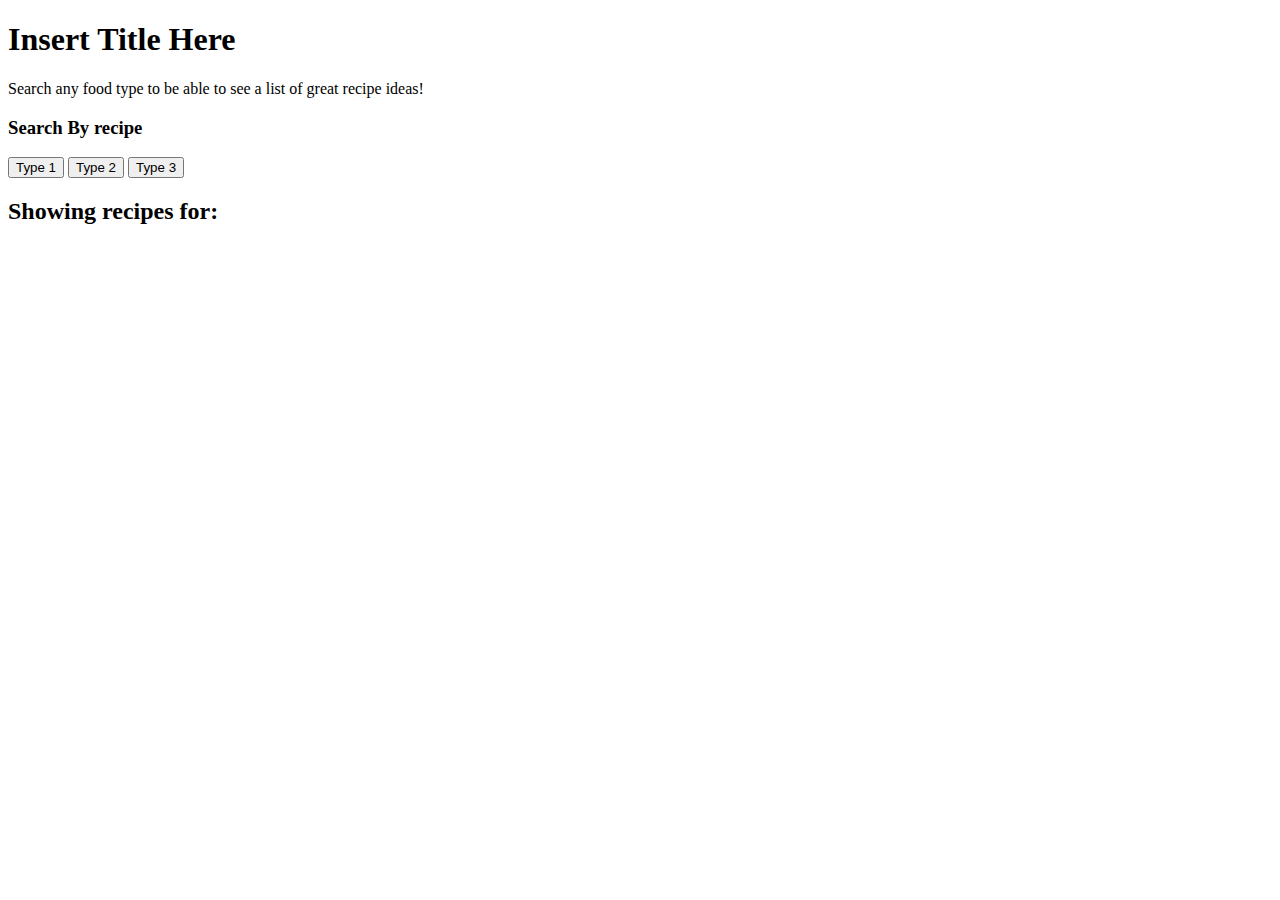
==== index.htm @ 6cb73b53 "update wording test" ====
<!DOCTYPE html>
<html lang="en">

<head>
    <meta charset="UTF-8">
    <meta http-equiv="X-UA-Compatible" content="IE=edge">
    <meta name="viewport" content="width=device-width, initial-scale=1.0">
    <link rel="stylesheet" href="assets/css/style.css" />
    <title>Recipe App</title>
</head>

<body>
    <header class="hero">
        <h1 class="app-title">Insert Title Here</h1>
        <p>Search any food type to be able to see a list of great recipe ideas!</p>
    </header>

    <main class="">
        <div class="card">
            <h3 class="card-header">Search By recipe</h3>
            <div class="card-body" id="filter-buttons">
                <button type="recipe-type1" class="btn">Type 1</button>
                <button type="recipe-type2" class="btn">Type 2</button>
                <button type="recipe-type3" class="btn">Type 3</button>
            </div>
        </div>

        <div class="">
            <h2 class="subtitle">Showing recipes for:</h2>
            <div id="recipe-container" class="list-items">


            </div>
        </div>
    </main>
    <script src="assets/js/script.js"></script>
</body>

</html>
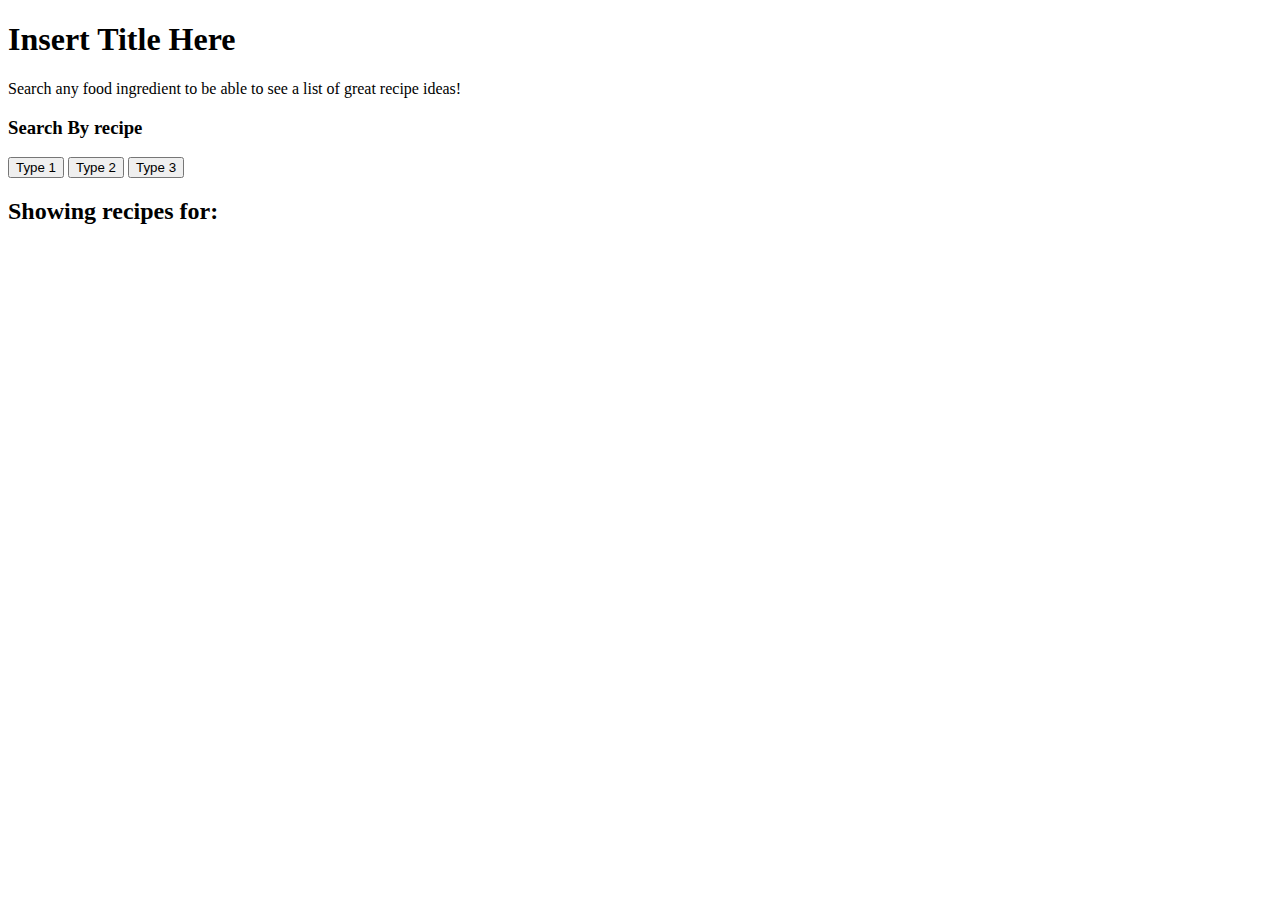
==== commit 3db2e186: "test" ====
--- a/index.htm
+++ b/index.htm
@@ -12,7 +12,7 @@
 <body>
     <header class="hero">
         <h1 class="app-title">Insert Title Here</h1>
-        <p>Search any food type to be able to see a list of great recipe ideas!</p>
+        <p>Search any food ingredient to be able to see a list of great recipe ideas!</p>
     </header>
 
     <main class="">
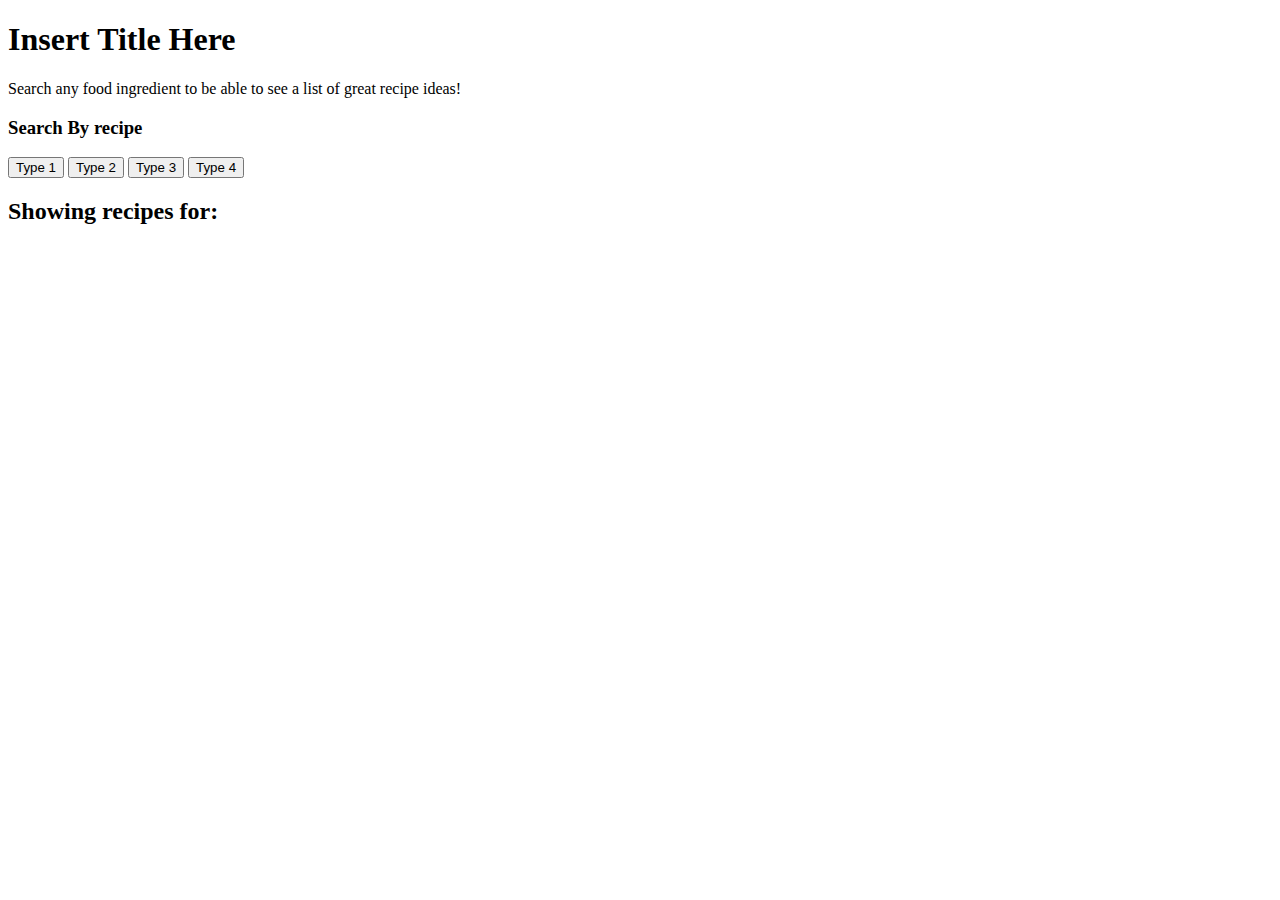
==== commit 87702ad5: "Merge pull request #3 from LF56/feature/test" ====
--- a/index.htm
+++ b/index.htm
@@ -22,6 +22,7 @@
                 <button type="recipe-type1" class="btn">Type 1</button>
                 <button type="recipe-type2" class="btn">Type 2</button>
                 <button type="recipe-type3" class="btn">Type 3</button>
+                <button type="recipe-type3" class="btn">Type 4</button>
             </div>
         </div>
 
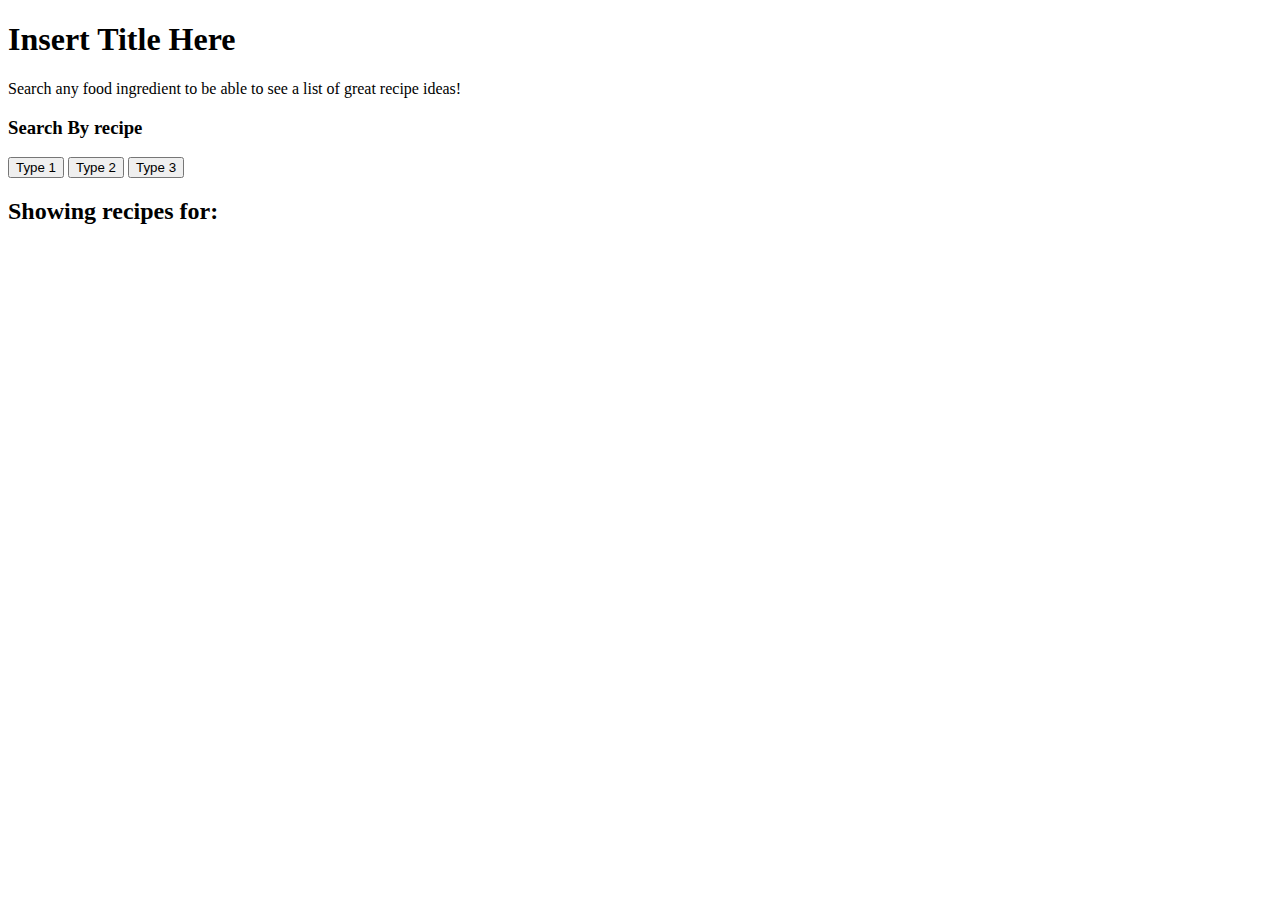
==== commit a6b31c62: "Merge github.com:LF56/RecipieApp" ====
--- a/index.htm
+++ b/index.htm
@@ -22,7 +22,6 @@
                 <button type="recipe-type1" class="btn">Type 1</button>
                 <button type="recipe-type2" class="btn">Type 2</button>
                 <button type="recipe-type3" class="btn">Type 3</button>
-                <button type="recipe-type3" class="btn">Type 4</button>
             </div>
         </div>
 
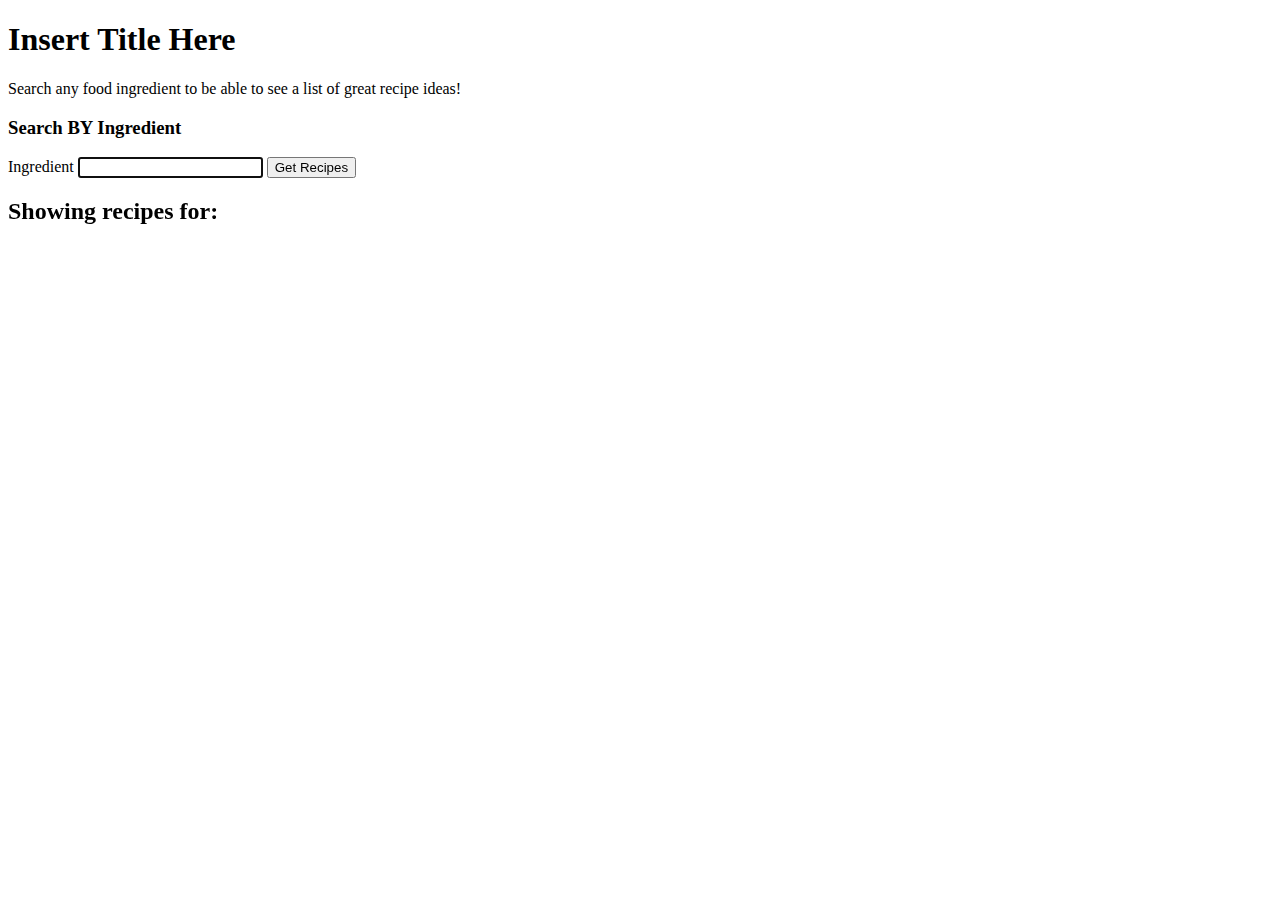
==== commit c754dcb3: "Merge pull request #5 from LF56/feature/ingredient-button" ====
--- a/index.htm
+++ b/index.htm
@@ -16,13 +16,14 @@
     </header>
 
     <main class="">
-        <div class="card">
-            <h3 class="card-header">Search By recipe</h3>
-            <div class="card-body" id="filter-buttons">
-                <button type="recipe-type1" class="btn">Type 1</button>
-                <button type="recipe-type2" class="btn">Type 2</button>
-                <button type="recipe-type3" class="btn">Type 3</button>
-            </div>
+        <div class=“card”>
+            <h3 class=“card-header text-uppercase”>Search BY Ingredient </h3>
+            <form id=“ingredient-form” class=“card-body”>
+              <label class=“form-label” for=“Ingredient”>Ingredient</label>
+              <input name=“ingredient ” id=“ingredient” type=“text” autofocus=“true” class=“form-input” />
+              <button type=“submit” class=“btn”>Get Recipes</button>
+            </form>
+          </div>
         </div>
 
         <div class="">
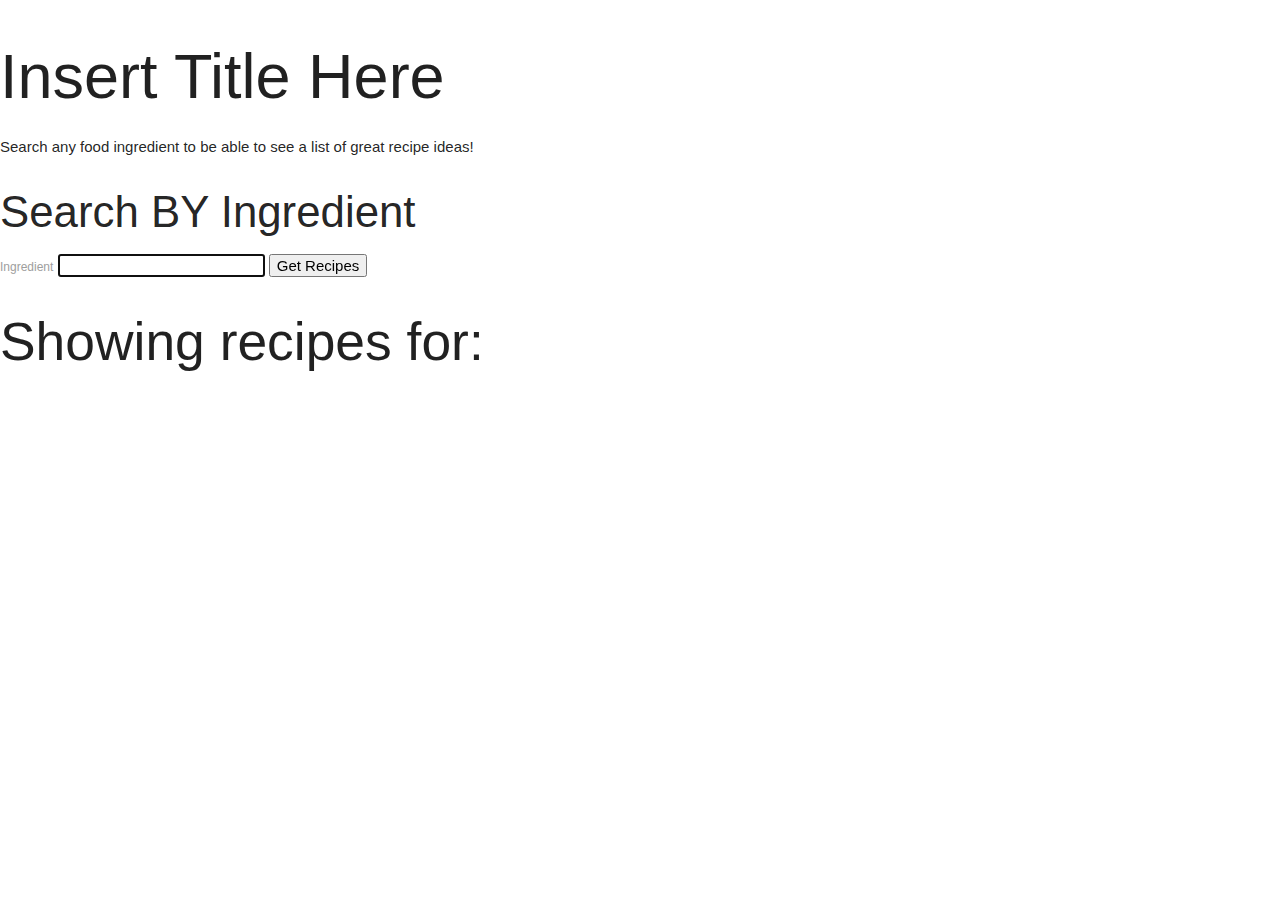
==== commit 30a66e70: "added html link to materialize" ====
--- a/index.htm
+++ b/index.htm
@@ -6,7 +6,9 @@
     <meta http-equiv="X-UA-Compatible" content="IE=edge">
     <meta name="viewport" content="width=device-width, initial-scale=1.0">
     <link rel="stylesheet" href="assets/css/style.css" />
-    <title>Recipe App</title>
+    <title>goRecette</title>
+    <!--Import materialize.css-->
+    <link rel="stylesheet" href="https://cdnjs.cloudflare.com/ajax/libs/materialize/1.0.0/css/materialize.min.css">
 </head>
 
 <body>
@@ -35,6 +37,8 @@
         </div>
     </main>
     <script src="assets/js/script.js"></script>
+    <!--JavaScript at end of body for optimized loading-->
+    <script src="https://cdnjs.cloudflare.com/ajax/libs/materialize/1.0.0/js/materialize.min.js"></script>
 </body>
 
 </html>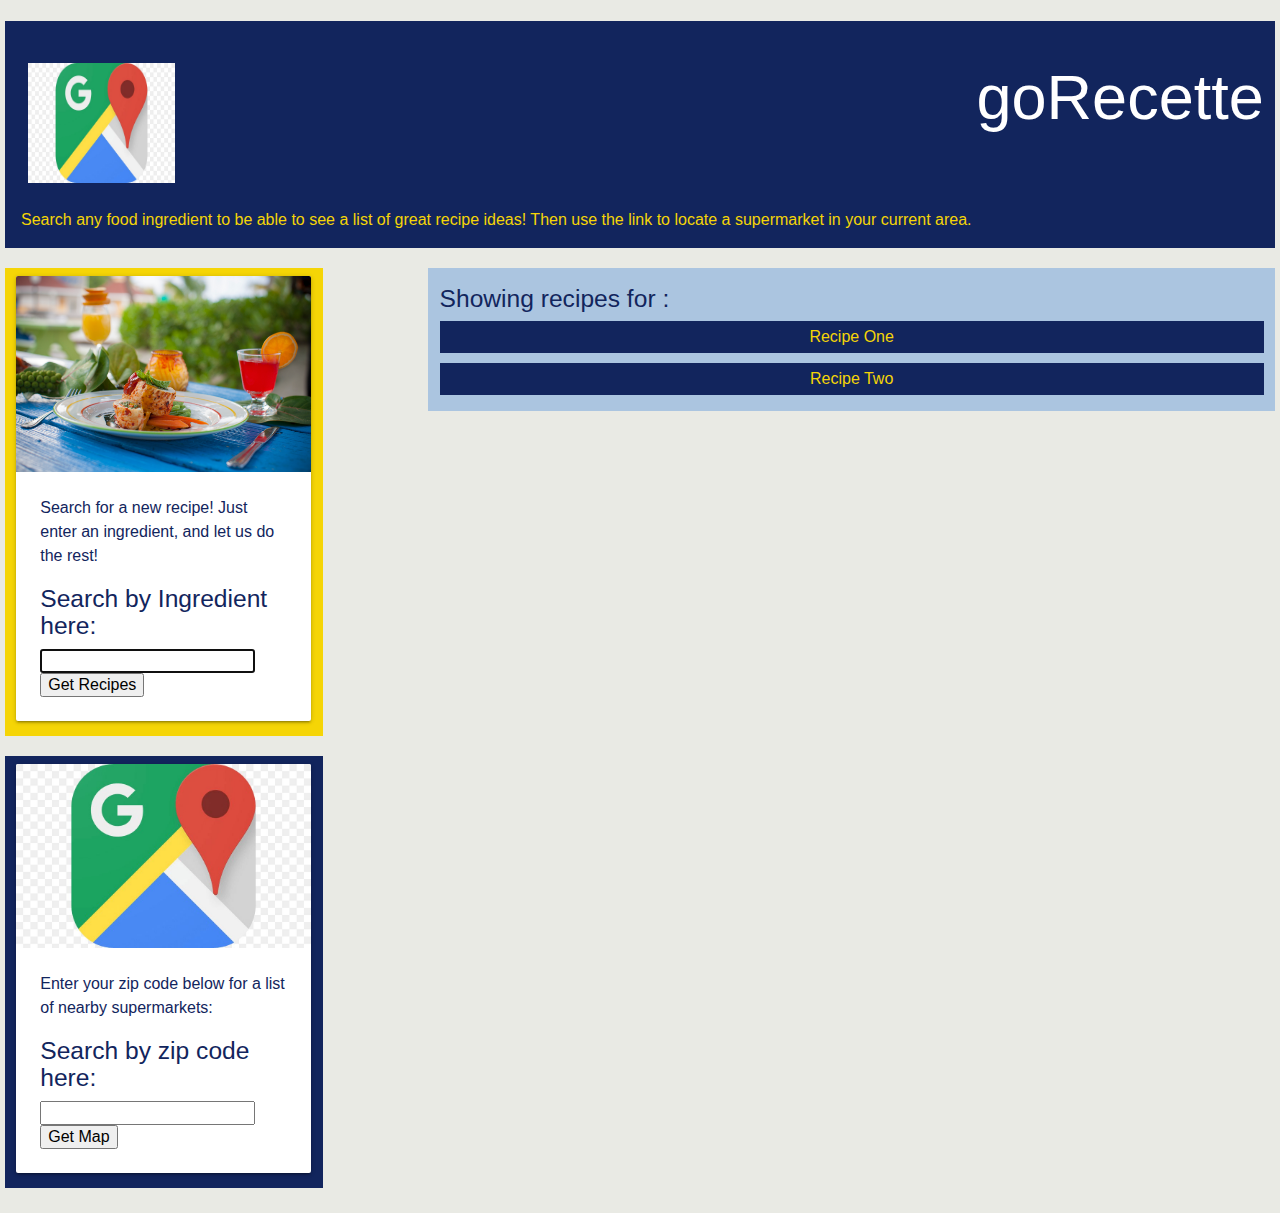
==== commit 5459abc2: "Merge pull request #7 from LF56/feature/styling" ====
--- a/index.htm
+++ b/index.htm
@@ -5,40 +5,84 @@
     <meta charset="UTF-8">
     <meta http-equiv="X-UA-Compatible" content="IE=edge">
     <meta name="viewport" content="width=device-width, initial-scale=1.0">
-    <link rel="stylesheet" href="assets/css/style.css" />
-    <title>goRecette</title>
+    <link href="https://fonts.googleapis.com/icon?family=Material+Icons" rel="stylesheet">
+    <link href="https://fonts.googleapis.com/css?family=IBM+Plex+Sans:400,400i,700&display=swap" rel="stylesheet">
+    <link rel="stylesheet" href="https://cdnjs.cloudflare.com/ajax/libs/font-awesome/5.11.2/css/all.min.css">
+    <link rel="stylesheet" href="./assets/css/style.css">
     <!--Import materialize.css-->
     <link rel="stylesheet" href="https://cdnjs.cloudflare.com/ajax/libs/materialize/1.0.0/css/materialize.min.css">
+    <title>Recipe App</title>
 </head>
 
 <body>
-    <header class="hero">
-        <h1 class="app-title">Insert Title Here</h1>
-        <p>Search any food ingredient to be able to see a list of great recipe ideas!</p>
+    <!-- <nav>
+        <div id="header" class="nav-wrapper">
+            <a href="#" class="brand-logo right">goRecette</a>
+            <ul id="nav-mobile" class="left hide-on-med-and-down">
+                <li><a href="sass.html">Nav1</a></li>
+                <li><a href="badges.html">Nav2</a></li>
+                <li><a href="collapsible.html">Nav3</a></li>
+            </ul>
+        </div>
+    </nav> -->
+
+    <header id="header" class="row hero">
+        <h1 class="app-title white-text col s12 m12 l12 right-align"><a href="https://www.google.com/maps/"><img
+                    src="./assets/images/maps.jpg" id="header-img" class="col left-align"></a>goRecette</h1>
+        <p class="header-text">Search any food ingredient to be able to see a list of great recipe ideas! Then use the
+            link to locate a supermarket in your current area.</p>
     </header>
 
-    <main class="">
-        <div class=“card”>
-            <h3 class=“card-header text-uppercase”>Search BY Ingredient </h3>
-            <form id=“ingredient-form” class=“card-body”>
-              <label class=“form-label” for=“Ingredient”>Ingredient</label>
-              <input name=“ingredient ” id=“ingredient” type=“text” autofocus=“true” class=“form-input” />
-              <button type=“submit” class=“btn”>Get Recipes</button>
-            </form>
-          </div>
+    <main class="main">
+        <div class="row">
+            <div id="ingredient-form" class="col s12 m12 l3">
+                <div class="card">
+                    <div class="card-image">
+                        <img src="./assets/images/food-on-table-6.jpg">
+                        <!-- <span class="card-title">Card Title</span> -->
+                    </div>
+                    <div class="card-content">
+                        <p>Search for a new recipe! Just enter an ingredient, and let us do the rest!</p>
+                        <h5 class=“card-header text-uppercase col m4 l3”>Search by Ingredient here: </h5>
+                        <form id=“ingredient-form” class=“card-body”>
+                            <input name=“ingredient ” id=“ingredient” type=“text” autofocus=“true” class=“form-input” />
+                            <button type=“submit” class=“btn”>Get Recipes</button>
+                        </form>
+                    </div>
+                </div>
+            </div>
+
+            <div id="list-container" class="col s12 m12 l8 offset-l1">
+                <h5 id="list-header" class="subtitle">Showing recipes for :</h5>
+                <div id="recipe-container" class="list-items">
+                    <div class="recipe-line center">Recipe One</div>
+
+                    <div class="recipe-line center">Recipe Two</div>
+                    <!-- recipes to be listed here -->
+                </div>
+            </div>
         </div>
 
-        <div class="">
-            <h2 class="subtitle">Showing recipes for:</h2>
-            <div id="recipe-container" class="list-items">
+        <div class="row">
+            <div id="maps-form" class="col s12 m12 l3">
+                <div class="card">
+                    <div class="card-image">
+                        <img src="./assets/images/maps.jpg">
 
-
+                    </div>
+                    <div class="card-content">
+                        <p>Enter your zip code below for a list of nearby supermarkets:</p>
+                        <h5 class=“card-header text-uppercase col m4 l3”>Search by zip code here: </h5>
+                        <form id=“map-form” class=“card-body”>
+                            <input name="map" id="map" type=“text” autofocus=“true” class=“form-input” />
+                            <button type=“submit” class=“btn”>Get Map</button>
+                        </form>
+                    </div>
+                </div>
             </div>
         </div>
     </main>
     <script src="assets/js/script.js"></script>
-    <!--JavaScript at end of body for optimized loading-->
     <script src="https://cdnjs.cloudflare.com/ajax/libs/materialize/1.0.0/js/materialize.min.js"></script>
 </body>
-
 </html>--- a/assets/css/style.css
+++ b/assets/css/style.css
@@ -0,0 +1,89 @@
+:root {
+    --primary: #f5d506;
+    --secondary: #12255d;
+    --tertiary: #839c4b ;
+    --light-dark: #abc5e0;
+    --light: #e9eae4;
+    --border-radius: .3rem;
+  }
+  
+  * {
+    box-sizing: border-box;
+  }
+
+  #header {
+      background-color: #12255d;
+  }
+
+  .app-title {
+    right: 0.5rem;
+    left: auto;
+  }
+
+  #header-img {
+      width: 170px;
+      height: 120px;
+      align-items: flex-start;
+  }
+
+  .header-text {
+      color:#f5d506;
+      margin-left: 1em;
+      margin-right: 1em;
+  }
+
+  img {
+    width: 100%;
+    height: auto;
+  }
+
+  #ingredient-form {
+      background-color: var(--primary);
+  }
+
+  .btn {
+      background-color: #12255d; 
+      color:white;
+  }
+
+  .btn:hover {
+      background-color: #274ec2;
+  }
+  #maps-form {
+      background-color:#12255d;
+  }
+
+  #list-container {
+      background-color: #abc5e0;
+      /* margin-left: 3px; */
+  }
+
+  #recipe-container {
+      color:#f5d506;
+      padding-bottom: 3px;
+      margin-bottom: 3px;
+  }
+
+  .recipe-line {
+      background-color: #12255d;
+      margin-bottom: 10px;
+      line-height: 2.0;
+  }
+
+  .recipe-line:hover {
+      background-color: #274ec2;
+  }
+
+  body {
+    background-color: var(--light);
+    margin: 5px;
+    padding: 5px;
+    font-family: Pesto, helvetica, sans-serif;
+    color: var(--secondary);
+    line-height: 1.5;
+    font-size: 16px;
+  }
+
+
+
+
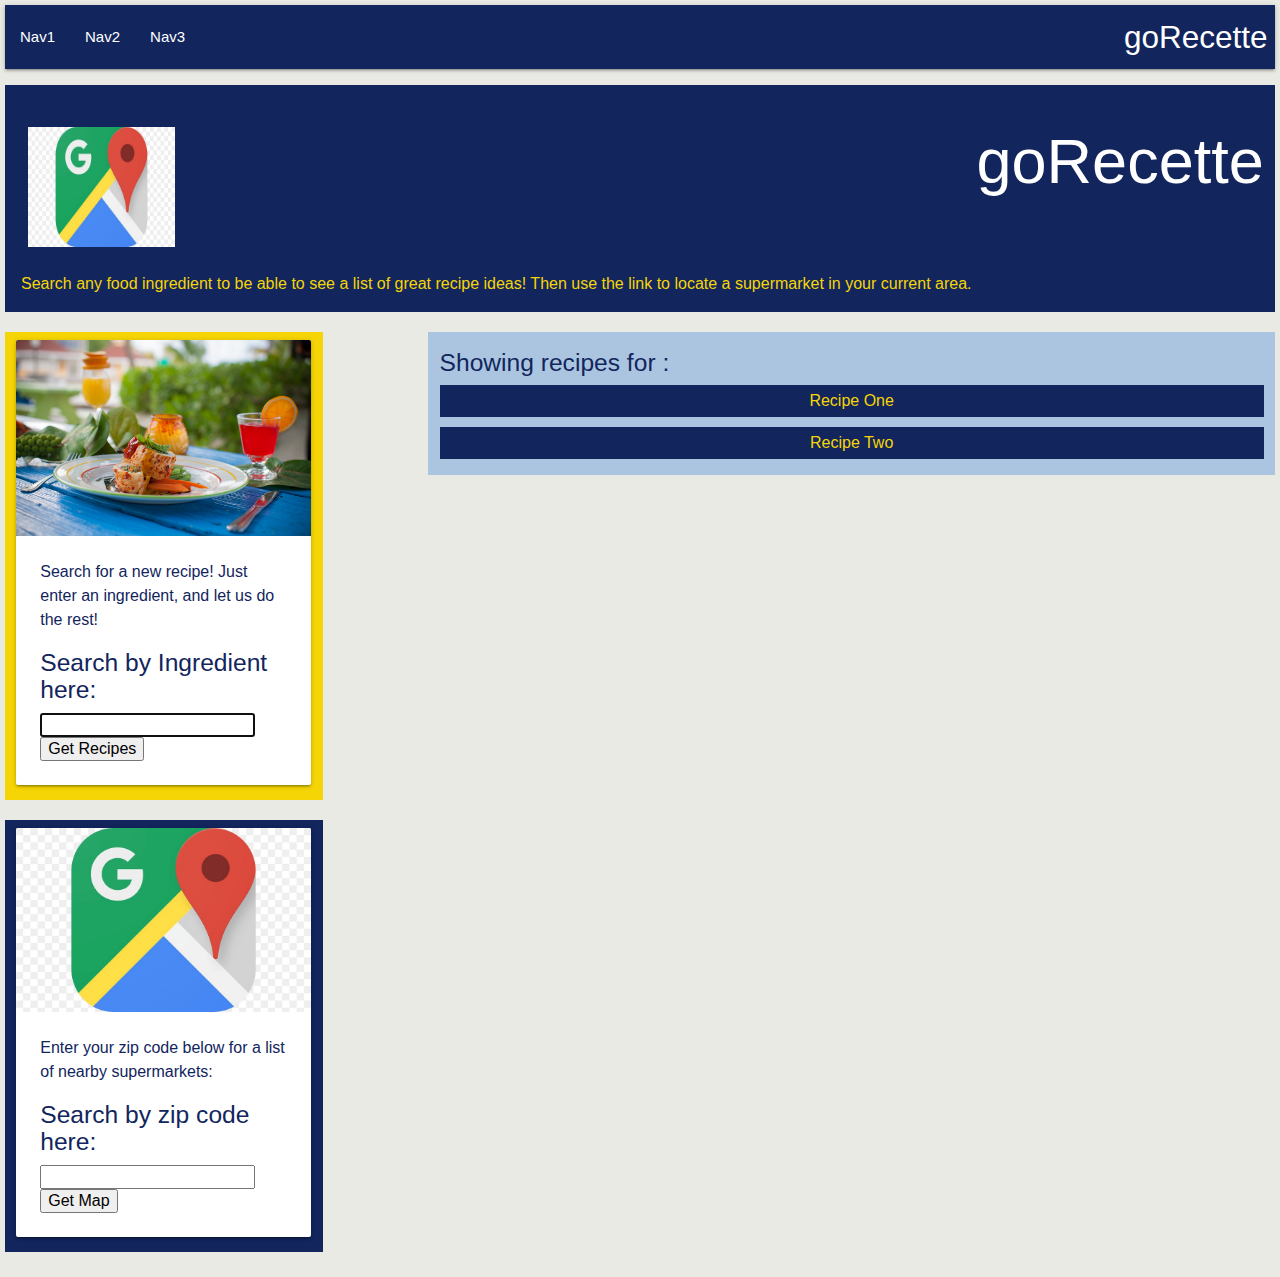
==== commit 4f61e249: "Merge pull request #9 from LF56/feature/spelling" ====
--- a/index.htm
+++ b/index.htm
@@ -15,7 +15,7 @@
 </head>
 
 <body>
-    <!-- <nav>
+    <nav>
         <div id="header" class="nav-wrapper">
             <a href="#" class="brand-logo right">goRecette</a>
             <ul id="nav-mobile" class="left hide-on-med-and-down">
@@ -24,7 +24,7 @@
                 <li><a href="collapsible.html">Nav3</a></li>
             </ul>
         </div>
-    </nav> -->
+    </nav>
 
     <header id="header" class="row hero">
         <h1 class="app-title white-text col s12 m12 l12 right-align"><a href="https://www.google.com/maps/"><img
@@ -32,6 +32,7 @@
         <p class="header-text">Search any food ingredient to be able to see a list of great recipe ideas! Then use the
             link to locate a supermarket in your current area.</p>
     </header>
+
 
     <main class="main">
         <div class="row">
@@ -46,11 +47,12 @@
                         <h5 class=“card-header text-uppercase col m4 l3”>Search by Ingredient here: </h5>
                         <form id=“ingredient-form” class=“card-body”>
                             <input name=“ingredient ” id=“ingredient” type=“text” autofocus=“true” class=“form-input” />
-                            <button type=“submit” class=“btn”>Get Recipes</button>
+                            <button type=“submit” id="btn-search" class=“btn”>Get Recipes</button>
                         </form>
                     </div>
                 </div>
             </div>
+
 
             <div id="list-container" class="col s12 m12 l8 offset-l1">
                 <h5 id="list-header" class="subtitle">Showing recipes for :</h5>
